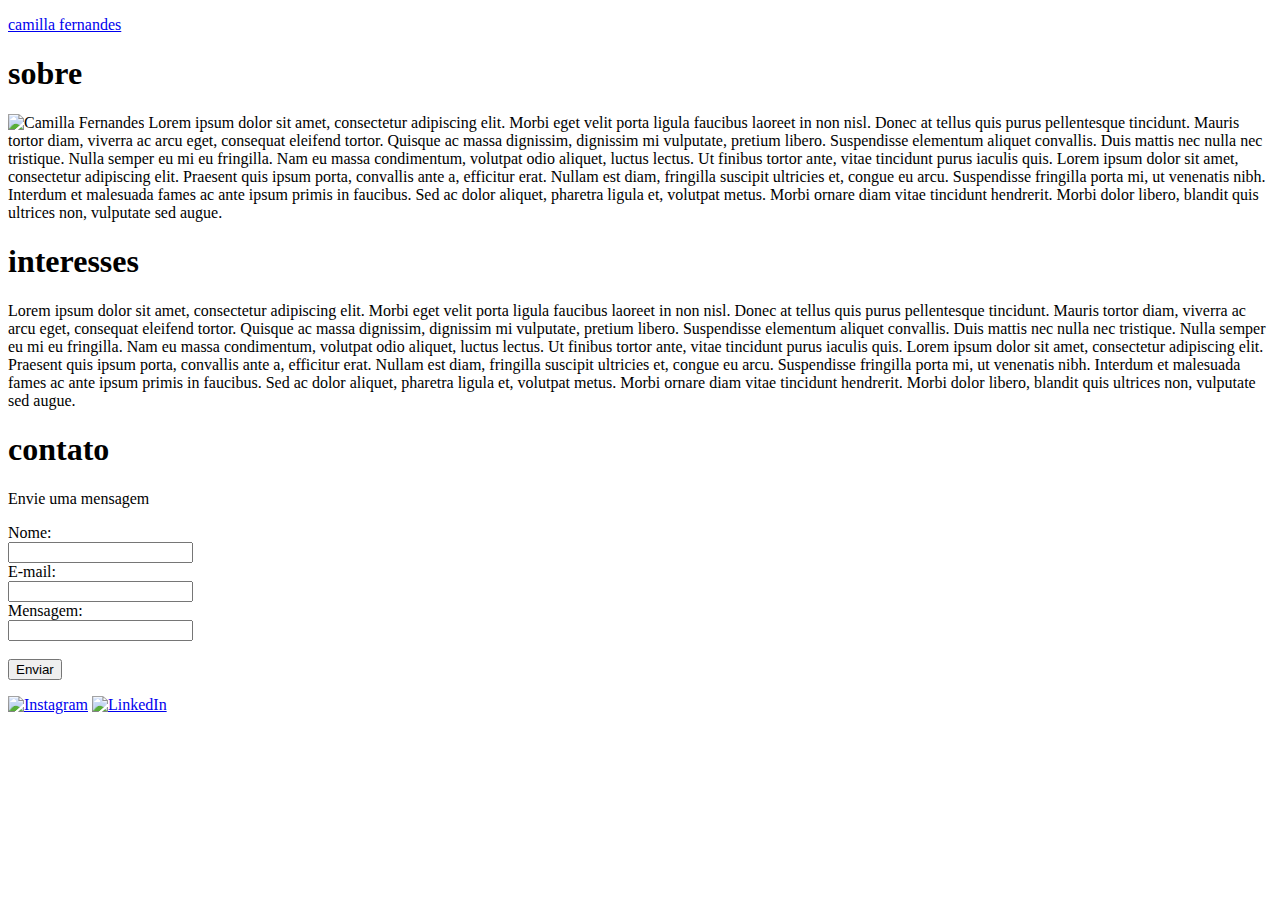
==== index.html @ 46904b27 "Rename camilla-fernandes.html to index.html" ====
<!DOCTYPE html>
<html lang="pt-br">
    <head>
        <meta charset="UTF-8">
        <meta name="viewport" content="width=device-width, initial-scale=1.0">
        <meta http-equiv="X-UA-Compatible" content="IE=edge">
        <meta name="robots" content="noindex">
        <title>Camilla Fernandes</title>
        <link rel="stylesheet" href="css/estilo.css">
    </head>
    

    <body>
        <div class="secao secao-out">
        <div class="secao secao-topo">
            <p class="paragrafo paragrafo-topo">
                <span class="titulo"><a href="#top">camilla fernandes</a></span>            
            </p>
        </div>
        </div>



        <div class="corpo corpo-sobre" id="Sobre">
            <h1>sobre</h1>
            
            <p class="paragrafo paragrafo-corpo">
                <img src="img/foto.png" alt="Camilla Fernandes">
                <span class="descricao">Lorem ipsum dolor sit amet, consectetur adipiscing elit. Morbi eget velit porta ligula faucibus laoreet in non nisl. Donec at tellus quis purus pellentesque tincidunt. Mauris tortor diam, viverra ac arcu eget, consequat eleifend tortor. Quisque ac massa dignissim, dignissim mi vulputate, pretium libero. Suspendisse elementum aliquet convallis. Duis mattis nec nulla nec tristique. Nulla semper eu mi eu fringilla. Nam eu massa condimentum, volutpat odio aliquet, luctus lectus.
                    Ut finibus tortor ante, vitae tincidunt purus iaculis quis. Lorem ipsum dolor sit amet, consectetur adipiscing elit. Praesent quis ipsum porta, convallis ante a, efficitur erat. Nullam est diam, fringilla suscipit ultricies et, congue eu arcu. Suspendisse fringilla porta mi, ut venenatis nibh. Interdum et malesuada fames ac ante ipsum primis in faucibus. Sed ac dolor aliquet, pharetra ligula et, volutpat metus. Morbi ornare diam vitae tincidunt hendrerit. Morbi dolor libero, blandit quis ultrices non, vulputate sed augue.
                </span>
            </p>
           
        </div>



        <div class="corpo corpo-interesses" id="Interesses">
            <h1>interesses</h1>
            <p class="paragrafo paragrafo-corpo">
                Lorem ipsum dolor sit amet, consectetur adipiscing elit. Morbi eget velit porta ligula faucibus laoreet in non nisl. Donec at tellus quis purus pellentesque tincidunt. Mauris tortor diam, viverra ac arcu eget, consequat eleifend tortor. Quisque ac massa dignissim, dignissim mi vulputate, pretium libero. Suspendisse elementum aliquet convallis. Duis mattis nec nulla nec tristique. Nulla semper eu mi eu fringilla. Nam eu massa condimentum, volutpat odio aliquet, luctus lectus.
                Ut finibus tortor ante, vitae tincidunt purus iaculis quis. Lorem ipsum dolor sit amet, consectetur adipiscing elit. Praesent quis ipsum porta, convallis ante a, efficitur erat. Nullam est diam, fringilla suscipit ultricies et, congue eu arcu. Suspendisse fringilla porta mi, ut venenatis nibh. Interdum et malesuada fames ac ante ipsum primis in faucibus. Sed ac dolor aliquet, pharetra ligula et, volutpat metus. Morbi ornare diam vitae tincidunt hendrerit. Morbi dolor libero, blandit quis ultrices non, vulputate sed augue.
            </p>
        </div>



        <div class="corpo corpo-contato" id="Contato">
            <h1>contato</h1>
            <h2></h2>
            <p class="paragrafo paragrafo-corpo">
                <span class="contato">Envie uma mensagem</span>
                <form>
                   <label for="name">Nome:</label><br>
                   <input class="textarea" type="text" id="name" name="name"><br>
                   <label for="email">E-mail:</label><br>
                   <input class="textarea" type="text" id="email" name="email"><br>
                   <label for="mensagem">Mensagem:</label><br>
                   <input class="textarea textarea-msg" type="text" id="mensagem" name="mensagem"><br><br>
                   <input type="submit" value="Enviar">
                </form>
            </p>
        </div>



        <div class="secao secao-redes">
            <a href="https://instagram.com/fdscamilla.arq" target="_blank" class="icon"><img src="img/instagram.png" alt="Instagram"></a>
            <a href="https://www.linkedin.com/in/fdscamillaarq/" target="_blank" class="icon"><img src="img/linkedin.png" alt="LinkedIn"></a>
        </div>
    </body>

</html>
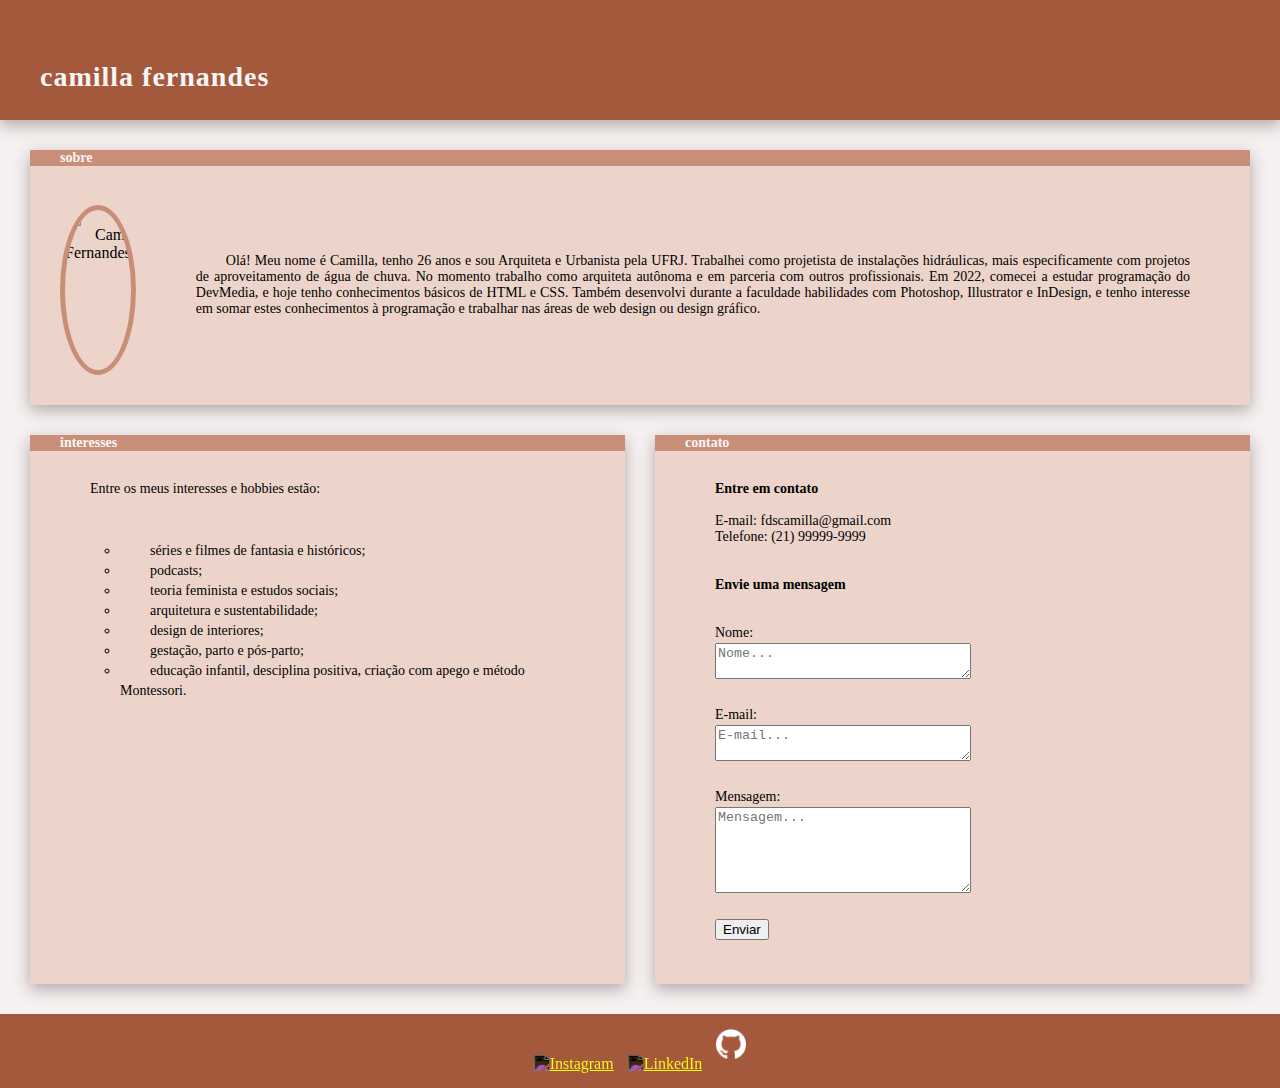
==== commit 31d2c40d: "Update index.html" ====
--- a/index.html
+++ b/index.html
@@ -23,23 +23,34 @@
 
         <div class="corpo corpo-sobre" id="Sobre">
             <h1>sobre</h1>
+            <div class="sobre">
+            <img src="img/foto.png" alt="Camilla Fernandes">
             
-            <p class="paragrafo paragrafo-corpo">
-                <img src="img/foto.png" alt="Camilla Fernandes">
-                <span class="descricao">Lorem ipsum dolor sit amet, consectetur adipiscing elit. Morbi eget velit porta ligula faucibus laoreet in non nisl. Donec at tellus quis purus pellentesque tincidunt. Mauris tortor diam, viverra ac arcu eget, consequat eleifend tortor. Quisque ac massa dignissim, dignissim mi vulputate, pretium libero. Suspendisse elementum aliquet convallis. Duis mattis nec nulla nec tristique. Nulla semper eu mi eu fringilla. Nam eu massa condimentum, volutpat odio aliquet, luctus lectus.
-                    Ut finibus tortor ante, vitae tincidunt purus iaculis quis. Lorem ipsum dolor sit amet, consectetur adipiscing elit. Praesent quis ipsum porta, convallis ante a, efficitur erat. Nullam est diam, fringilla suscipit ultricies et, congue eu arcu. Suspendisse fringilla porta mi, ut venenatis nibh. Interdum et malesuada fames ac ante ipsum primis in faucibus. Sed ac dolor aliquet, pharetra ligula et, volutpat metus. Morbi ornare diam vitae tincidunt hendrerit. Morbi dolor libero, blandit quis ultrices non, vulputate sed augue.
-                </span>
-            </p>
+             <p class="paragrafo paragrafo-corpo">
+                
+                Olá!
+                Meu nome é Camilla, tenho 26 anos e sou Arquiteta e Urbanista pela UFRJ. Trabalhei como projetista de instalações hidráulicas, mais especificamente com projetos de aproveitamento de água de chuva. No momento trabalho como arquiteta autônoma e em parceria com outros profissionais. Em 2022, comecei a estudar programação do DevMedia, e hoje tenho conhecimentos básicos de HTML e CSS. Também desenvolvi durante a faculdade habilidades com Photoshop, Illustrator e InDesign, e tenho interesse em somar estes conhecimentos à programação e trabalhar nas áreas de web design ou design gráfico.
+                
+             </p>
+            </div>
            
         </div>
 
 
-
+<div class="corpo corpo-bloco">
         <div class="corpo corpo-interesses" id="Interesses">
             <h1>interesses</h1>
             <p class="paragrafo paragrafo-corpo">
-                Lorem ipsum dolor sit amet, consectetur adipiscing elit. Morbi eget velit porta ligula faucibus laoreet in non nisl. Donec at tellus quis purus pellentesque tincidunt. Mauris tortor diam, viverra ac arcu eget, consequat eleifend tortor. Quisque ac massa dignissim, dignissim mi vulputate, pretium libero. Suspendisse elementum aliquet convallis. Duis mattis nec nulla nec tristique. Nulla semper eu mi eu fringilla. Nam eu massa condimentum, volutpat odio aliquet, luctus lectus.
-                Ut finibus tortor ante, vitae tincidunt purus iaculis quis. Lorem ipsum dolor sit amet, consectetur adipiscing elit. Praesent quis ipsum porta, convallis ante a, efficitur erat. Nullam est diam, fringilla suscipit ultricies et, congue eu arcu. Suspendisse fringilla porta mi, ut venenatis nibh. Interdum et malesuada fames ac ante ipsum primis in faucibus. Sed ac dolor aliquet, pharetra ligula et, volutpat metus. Morbi ornare diam vitae tincidunt hendrerit. Morbi dolor libero, blandit quis ultrices non, vulputate sed augue.
+                Entre os meus interesses e hobbies estão:
+                <ul>
+                    <li>séries e filmes de fantasia e históricos;</li>
+                    <li>podcasts;</li>
+                    <li>teoria feminista e estudos sociais;</li>
+                    <li>arquitetura e sustentabilidade;</li>
+                    <li>design de interiores;</li>
+                    <li>gestação, parto e pós-parto;</li>
+                    <li>educação infantil, desciplina positiva, criação com apego e método Montessori.</li>
+                </ul>
             </p>
         </div>
 
@@ -47,26 +58,30 @@
 
         <div class="corpo corpo-contato" id="Contato">
             <h1>contato</h1>
-            <h2></h2>
             <p class="paragrafo paragrafo-corpo">
-                <span class="contato">Envie uma mensagem</span>
+                <span class="span span-titulo">Entre em contato</span><br>
+                <span class="span span-contato">E-mail: <a href="mailto:fdscamilla@gmail.com">fdscamilla@gmail.com</a></span>
+                <span class="span span-contato">Telefone: <a href="tel:+5521999999999">(21) 99999-9999</a></span><br><br>
+
+                <span class="span span-titulo">Envie uma mensagem</span>
                 <form>
                    <label for="name">Nome:</label><br>
-                   <input class="textarea" type="text" id="name" name="name"><br>
+                   <textarea placeholder="Nome..." class="textarea" type="text" id="name" name="name"></textarea><br><br>
                    <label for="email">E-mail:</label><br>
-                   <input class="textarea" type="text" id="email" name="email"><br>
+                   <textarea placeholder="E-mail..." class="textarea" type="text" id="email" name="email"></textarea><br><br>
                    <label for="mensagem">Mensagem:</label><br>
-                   <input class="textarea textarea-msg" type="text" id="mensagem" name="mensagem"><br><br>
+                   <textarea placeholder="Mensagem..." class="textarea textarea-msg" type="text" id="mensagem" name="mensagem"></textarea><br><br>
                    <input type="submit" value="Enviar">
                 </form>
             </p>
         </div>
 
-
+</div>
 
         <div class="secao secao-redes">
             <a href="https://instagram.com/fdscamilla.arq" target="_blank" class="icon"><img src="img/instagram.png" alt="Instagram"></a>
             <a href="https://www.linkedin.com/in/fdscamillaarq/" target="_blank" class="icon"><img src="img/linkedin.png" alt="LinkedIn"></a>
+            <a href="https://github.com/fdscamilla" target="_blank" class="icon"><img src="img/github.png" alt="Github"></a>
         </div>
     </body>
 
--- a/css/estilo.css
+++ b/css/estilo.css
@@ -0,0 +1,251 @@
+html {
+  scroll-padding-top: 5rem;
+  scroll-behavior: smooth;
+}
+
+body {
+  margin: auto;
+  font-family: Verdana ; 
+  background: #f5f1f0;
+}
+
+  
+
+
+/* === estilos globais === */
+  
+
+  
+.corpo {
+  height: auto;
+  text-indent: 30px;
+}
+
+
+.paragrafo-corpo {
+  font-size: 14px;
+  padding: 20px 60px 30px 30px;
+  text-align: justify;
+  display: flex;
+  flex-direction: column;
+  margin: auto;
+}
+   
+
+h1 {
+  font-size: 14px;
+  color:#f9f6f5;
+  background-color: #c98e77;
+  padding: 2px 0 2px 0 20px;
+  margin-top: 0;
+}
+  
+
+
+/* === topo === */
+  
+.secao-out {
+  display: flex;
+  position: sticky;
+  top: -70px;
+  background: #a5593c;
+  height: 120px;
+  box-shadow: 0 5px 15px #b0a6a6;
+  
+}   
+
+.secao-topo {
+  background: #a5593c;
+  height: 70px;
+  padding-bottom: 20px;
+  padding-right: 40px;
+  margin: auto;
+  position: sticky;
+  top: 0;
+  width: 100%;
+}
+
+.paragrafo-topo {
+  padding-top: 30px;
+} 
+
+.titulo a {
+  font-size: 28px;
+  font-weight: bold;
+  color: #f9f6f5;
+  padding-left: 40px;
+  letter-spacing: 1px;
+  text-decoration: none;
+}
+
+
+/* === sobre === */
+
+.corpo-sobre {
+  background-color: #ecd4ca;
+  margin: 30px 30px 30px;
+  box-shadow: 0 5px 15px #b0a6a6;
+}
+
+.sobre {
+  display: flex;
+  flex-direction: row;
+}
+
+.corpo-sobre img {
+  width: 160px;
+  height: 160px;
+  margin: 30px;
+  border: 5px solid #c98e77;
+  border-radius: 50%;
+}
+
+.paragrafo-corpo {
+  display: flex;
+  margin: auto;
+}
+
+
+
+/* === bloco inferior === */
+
+.corpo-bloco {
+  display: flex;
+  flex-direction: row;
+  margin: 30px 30px 30px;
+  gap: 30px;
+  
+}
+
+
+
+/* === interesses === */
+
+.corpo-interesses {
+  width: 50%;
+  background-color: #ecd4ca;
+  box-shadow: 0 5px 15px #b0a6a6;
+}
+
+
+
+ul {
+  font-size: 14px;
+  padding-bottom: 30px;
+  margin-right: 40px;
+  margin-left: 50px;
+  list-style-type: circle;
+}
+
+li {
+  line-height: 20px;
+}
+
+/* === contato === */
+
+.corpo-contato {
+  width: 50%;
+  background-color: #ecd4ca;
+  box-shadow: 0 5px 15px #b0a6a6;
+  font-size: 14px;
+}
+
+.corpo-contato a {
+  text-decoration: none;
+  color: black;
+}
+
+
+form {
+ line-height: 20px;
+ font-size: 14px;
+ padding-left: 60px;
+ padding-bottom: 30px;
+ text-align: start;
+ text-indent: 0;
+ vertical-align: top;
+ margin: auto;
+}
+
+.textarea  {
+  width: 250px;
+  max-width: 350px;
+  min-height: 20px;
+}
+
+.textarea-msg {
+  width: 250px;
+  height: 80px;
+  max-width: 350px;
+  min-height: 20px;
+}
+
+
+
+.span-titulo {
+  font-weight: bold;
+}
+
+
+/* === rodapé === */
+
+.secao-redes {
+  background-color: #a5593c;
+  text-align: center;
+  padding-top: 5px;
+  padding-bottom: 5px;
+}
+   
+
+.secao-redes img {
+  height: 30px;
+  filter: invert(100%);
+  padding: 10px 5px;
+}
+
+
+
+
+
+/* === media === */
+
+
+
+@media (max-width: 800px) {
+ 
+  
+
+  .corpo-sobre img {
+    align-self: center;
+  }
+
+  .sobre {
+    flex-direction: column;
+  }
+
+  .corpo-bloco {
+    flex-direction: column;
+  }
+
+  .corpo-interesses {
+    height: 50%;
+    width: auto;
+  }
+
+  .corpo-contato {
+    height: 50%;
+    width: auto;
+  }
+
+  .paragrafo-corpo {
+    padding: 20px 30px 30px 30px;
+    margin: auto;
+    display: flex;
+    flex-direction: column;
+  }
+
+  .contato {
+    align-items: center;
+  }
+}
+
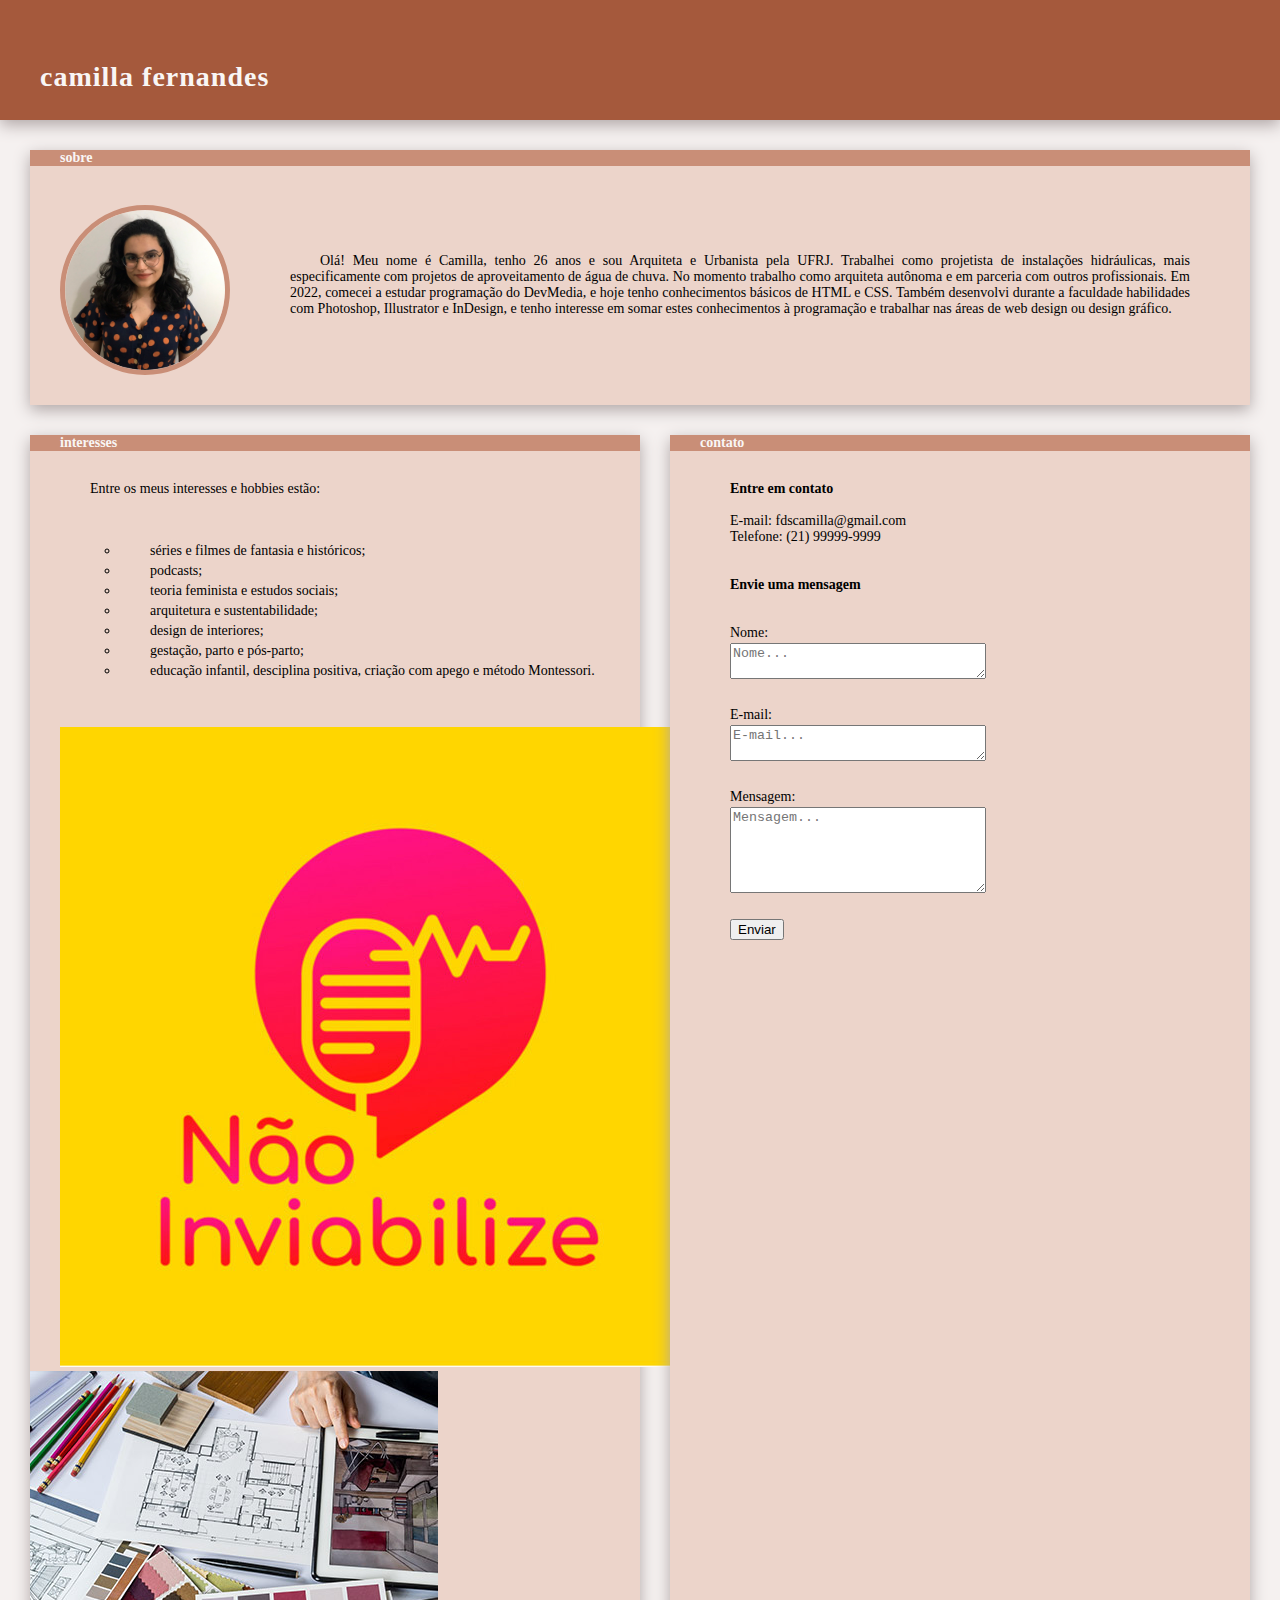
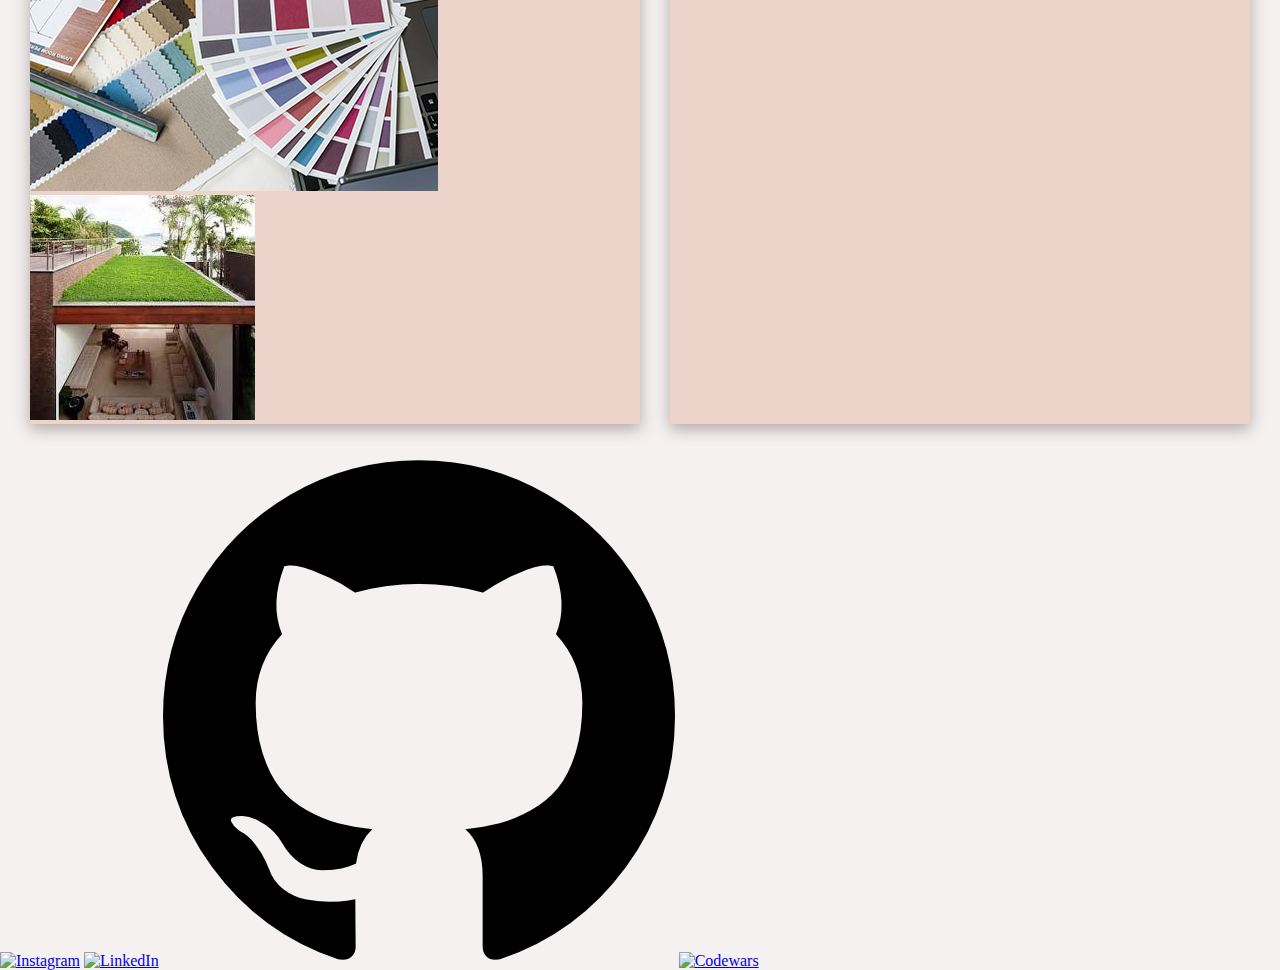
==== commit d9145daf: "Update index.html" ====
--- a/index.html
+++ b/index.html
@@ -37,7 +37,7 @@
         </div>
 
 
-<div class="corpo corpo-bloco">
+     <div class="corpo corpo-bloco">
         <div class="corpo corpo-interesses" id="Interesses">
             <h1>interesses</h1>
             <p class="paragrafo paragrafo-corpo">
@@ -52,13 +52,18 @@
                     <li>educação infantil, desciplina positiva, criação com apego e método Montessori.</li>
                 </ul>
             </p>
+            <div class="imagens">
+                <img src="img/deia.jpg" alt="Podcast Não Inviabilize">
+                <img src="img/interiores.jpg" alt="">
+                <img src="img/verde.jpg" alt="">
+            </div>
         </div>
 
 
 
         <div class="corpo corpo-contato" id="Contato">
-            <h1>contato</h1>
-            <p class="paragrafo paragrafo-corpo">
+             <h1>contato</h1>
+             <p class="paragrafo paragrafo-corpo">
                 <span class="span span-titulo">Entre em contato</span><br>
                 <span class="span span-contato">E-mail: <a href="mailto:fdscamilla@gmail.com">fdscamilla@gmail.com</a></span>
                 <span class="span span-contato">Telefone: <a href="tel:+5521999999999">(21) 99999-9999</a></span><br><br>
@@ -73,15 +78,15 @@
                    <textarea placeholder="Mensagem..." class="textarea textarea-msg" type="text" id="mensagem" name="mensagem"></textarea><br><br>
                    <input type="submit" value="Enviar">
                 </form>
-            </p>
+             </p>
         </div>
+     </div>
 
-</div>
-
-        <div class="secao secao-redes">
+        <div class="secao secao-rodape">
             <a href="https://instagram.com/fdscamilla.arq" target="_blank" class="icon"><img src="img/instagram.png" alt="Instagram"></a>
             <a href="https://www.linkedin.com/in/fdscamillaarq/" target="_blank" class="icon"><img src="img/linkedin.png" alt="LinkedIn"></a>
             <a href="https://github.com/fdscamilla" target="_blank" class="icon"><img src="img/github.png" alt="Github"></a>
+            <a href="https://www.codewars.com/users/fdscamilla" target="_blank" class="icon"><img src="img/codewars.png" alt="Codewars"></a>
         </div>
     </body>
 
--- a/css/estilo.css
+++ b/css/estilo.css
@@ -159,8 +159,7 @@
 form {
  line-height: 20px;
  font-size: 14px;
- padding-left: 60px;
- padding-bottom: 30px;
+ padding: 0 30px 30px 60px;
  text-align: start;
  text-indent: 0;
  vertical-align: top;
